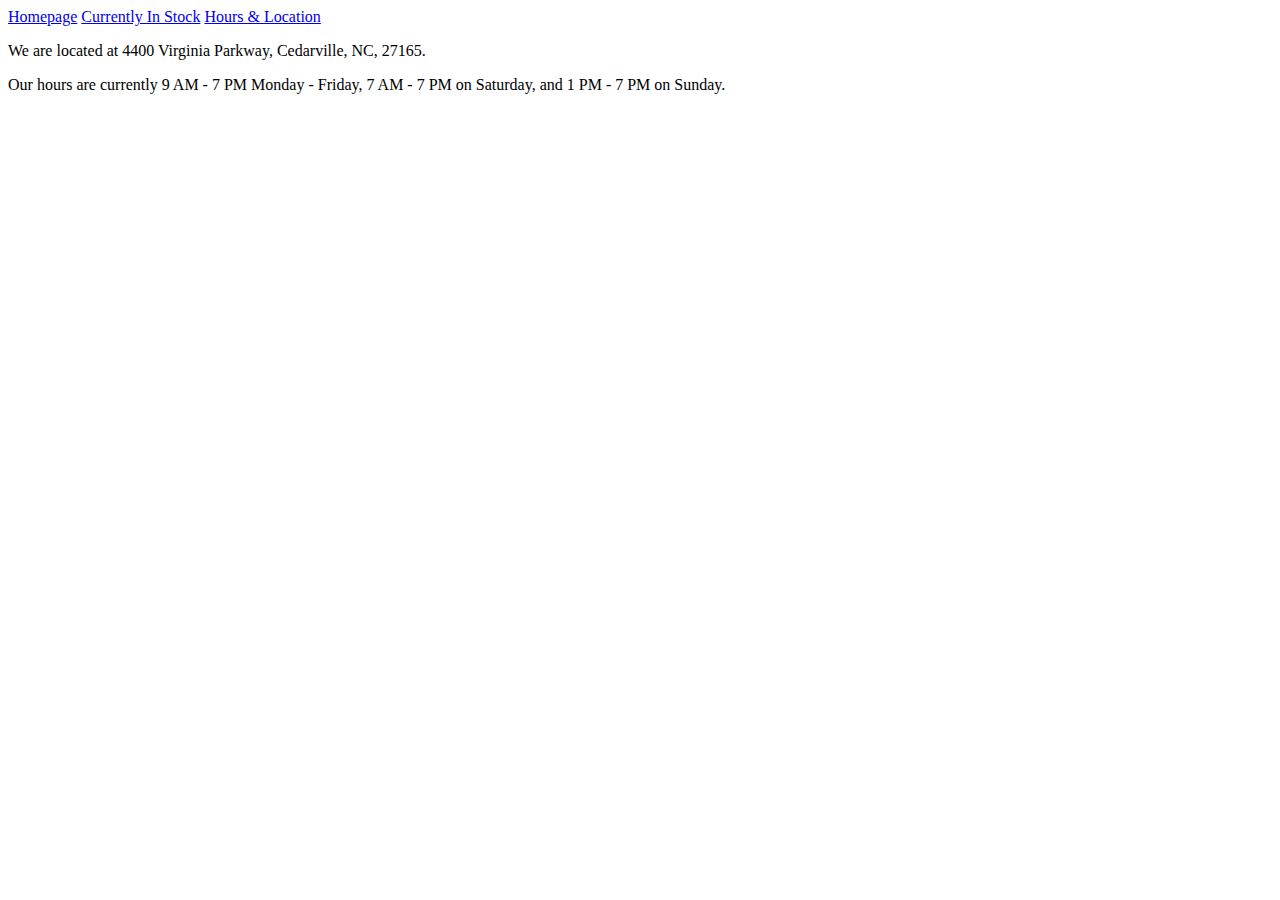
==== info.html @ ff123673 "create homepage, in stock page, and info page" ====
<!DOCTYPE html>
<html lang="en">
<head>
    <meta charset="UTF-8">
    <meta http-equiv="X-UA-Compatible" content="IE=edge">
    <meta name="viewport" content="width=device-width, initial-scale=1.0">
    <title>Store Info</title>
</head>
<body>
    <header>
        <nav>
            <a href="./index.html">Homepage</a>
            <a href="./instock.html">Currently In Stock</a>
            <a href="./info.html">Hours & Location</a>
        </nav>
    </header>
    <main>
        <p>We are located at 4400 Virginia Parkway, Cedarville, NC, 27165.</p>
        <p>Our hours are currently 9 AM - 7 PM Monday - Friday, 7 AM - 7 PM on Saturday, and 1 PM - 7 PM on Sunday.</p>
    </main>
</body>
</html>
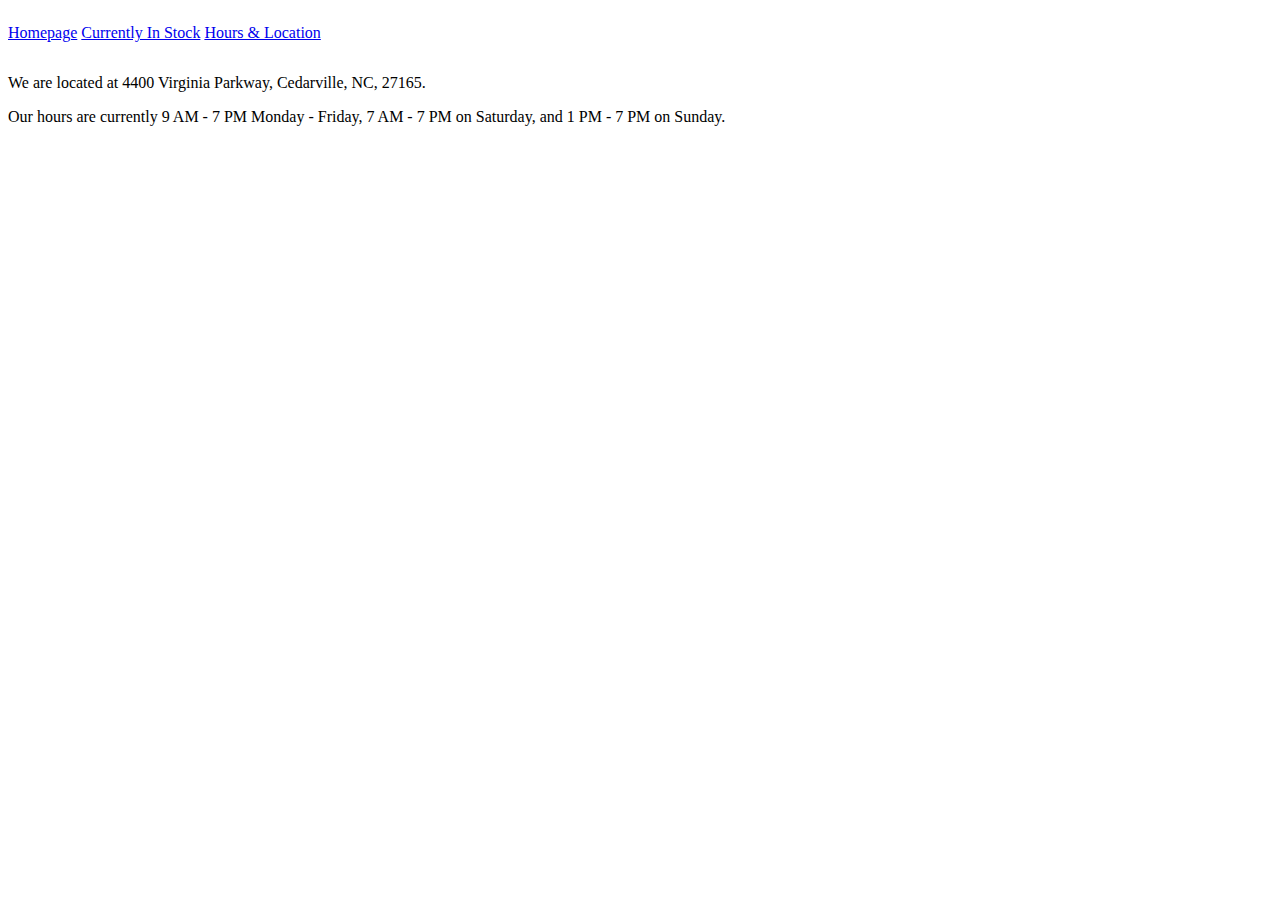
==== commit c04c379a: "make navbar sticky" ====
--- a/info.html
+++ b/info.html
@@ -5,15 +5,14 @@
     <meta http-equiv="X-UA-Compatible" content="IE=edge">
     <meta name="viewport" content="width=device-width, initial-scale=1.0">
     <title>Store Info</title>
+    <link rel="stylesheet" href="./common.css">
 </head>
 <body>
-    <header>
-        <nav>
-            <a href="./index.html">Homepage</a>
-            <a href="./instock.html">Currently In Stock</a>
-            <a href="./info.html">Hours & Location</a>
-        </nav>
-    </header>
+    <nav>
+        <a href="./index.html">Homepage</a>
+        <a href="./instock.html">Currently In Stock</a>
+        <a href="./info.html">Hours & Location</a>
+    </nav>
     <main>
         <p>We are located at 4400 Virginia Parkway, Cedarville, NC, 27165.</p>
         <p>Our hours are currently 9 AM - 7 PM Monday - Friday, 7 AM - 7 PM on Saturday, and 1 PM - 7 PM on Sunday.</p>
--- a/common.css
+++ b/common.css
@@ -0,0 +1,8 @@
+nav
+{
+    background-color: white;
+    padding-top: 1em;
+    padding-bottom: 1em;
+    position: sticky;
+    top: 0;
+}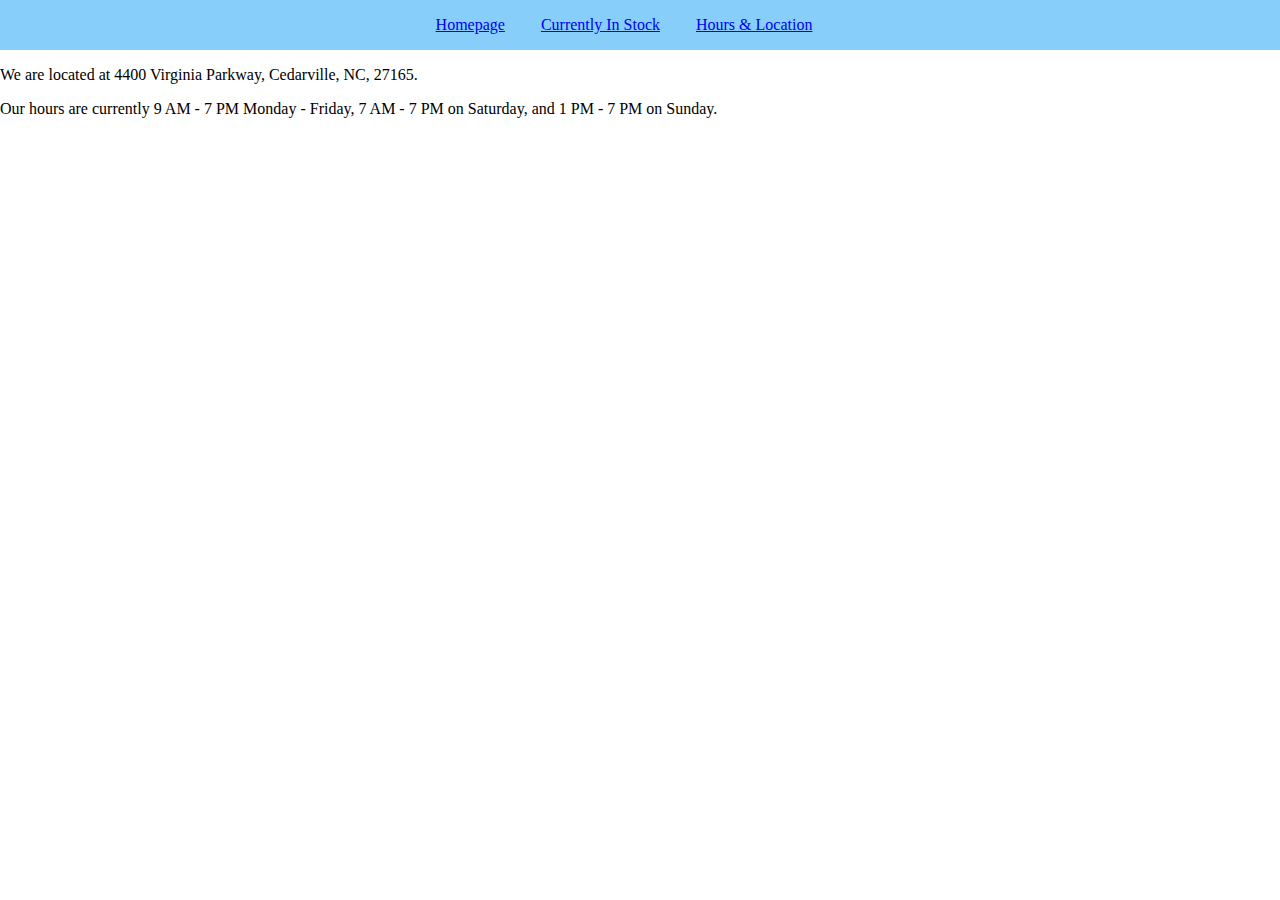
==== commit 2dd9bc24: "remove margin from body and center navbar links" ====
--- a/info.html
+++ b/info.html
@@ -9,9 +9,11 @@
 </head>
 <body>
     <nav>
-        <a href="./index.html">Homepage</a>
-        <a href="./instock.html">Currently In Stock</a>
-        <a href="./info.html">Hours & Location</a>
+        <div>
+            <a href="./index.html">Homepage</a>
+            <a href="./instock.html">Currently In Stock</a>
+            <a href="./info.html">Hours & Location</a>
+        </div>
     </nav>
     <main>
         <p>We are located at 4400 Virginia Parkway, Cedarville, NC, 27165.</p>
--- a/common.css
+++ b/common.css
@@ -1,8 +1,22 @@
+body
+{
+    margin: 0;
+}
 nav
 {
-    background-color: white;
+    background-color: lightskyblue;
+    margin-bottom: 1em;
     padding-top: 1em;
     padding-bottom: 1em;
     position: sticky;
     top: 0;
+    text-align: center;
+}
+nav div
+{
+    display: inline-block;
+}
+nav div a
+{
+    margin-right: 2em;
 }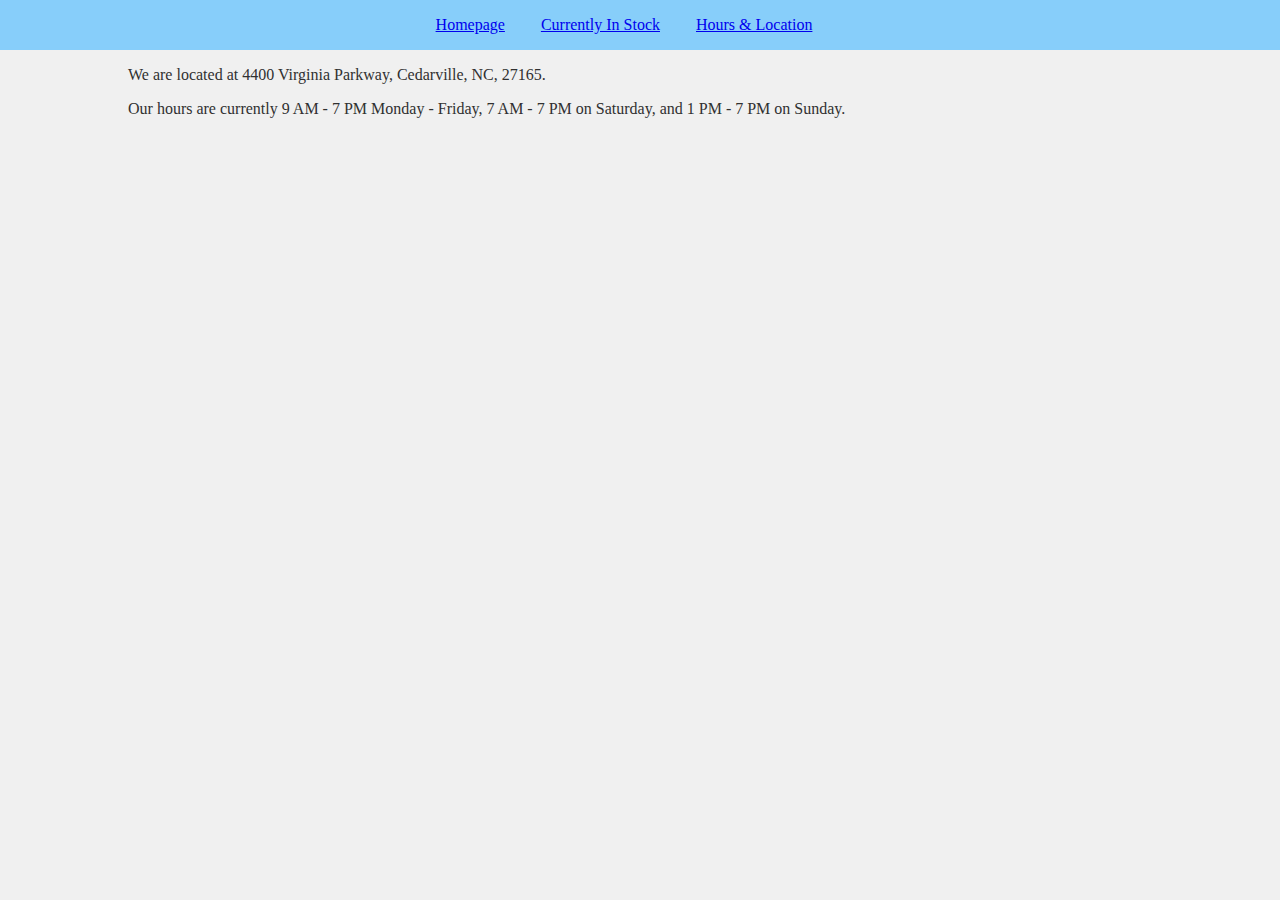
==== commit 8bc8260c: "remove unneeded div in navbar" ====
--- a/info.html
+++ b/info.html
@@ -9,11 +9,9 @@
 </head>
 <body>
     <nav>
-        <div>
-            <a href="./index.html">Homepage</a>
-            <a href="./instock.html">Currently In Stock</a>
-            <a href="./info.html">Hours & Location</a>
-        </div>
+        <a href="./index.html">Homepage</a>
+        <a href="./instock.html">Currently In Stock</a>
+        <a href="./info.html">Hours & Location</a>
     </nav>
     <main>
         <p>We are located at 4400 Virginia Parkway, Cedarville, NC, 27165.</p>
--- a/common.css
+++ b/common.css
@@ -1,6 +1,19 @@
 body
 {
+    background-color: #f0f0f0;
+    color: #303030;
     margin: 0;
+}
+div.separator
+{
+    background-color: darkgray;
+    margin: 1em 5%;
+    height: 2px;
+}
+main
+{
+    margin: 1em auto;
+    width: 80%;
 }
 nav
 {
@@ -12,11 +25,7 @@
     top: 0;
     text-align: center;
 }
-nav div
-{
-    display: inline-block;
-}
-nav div a
+nav a
 {
     margin-right: 2em;
 }